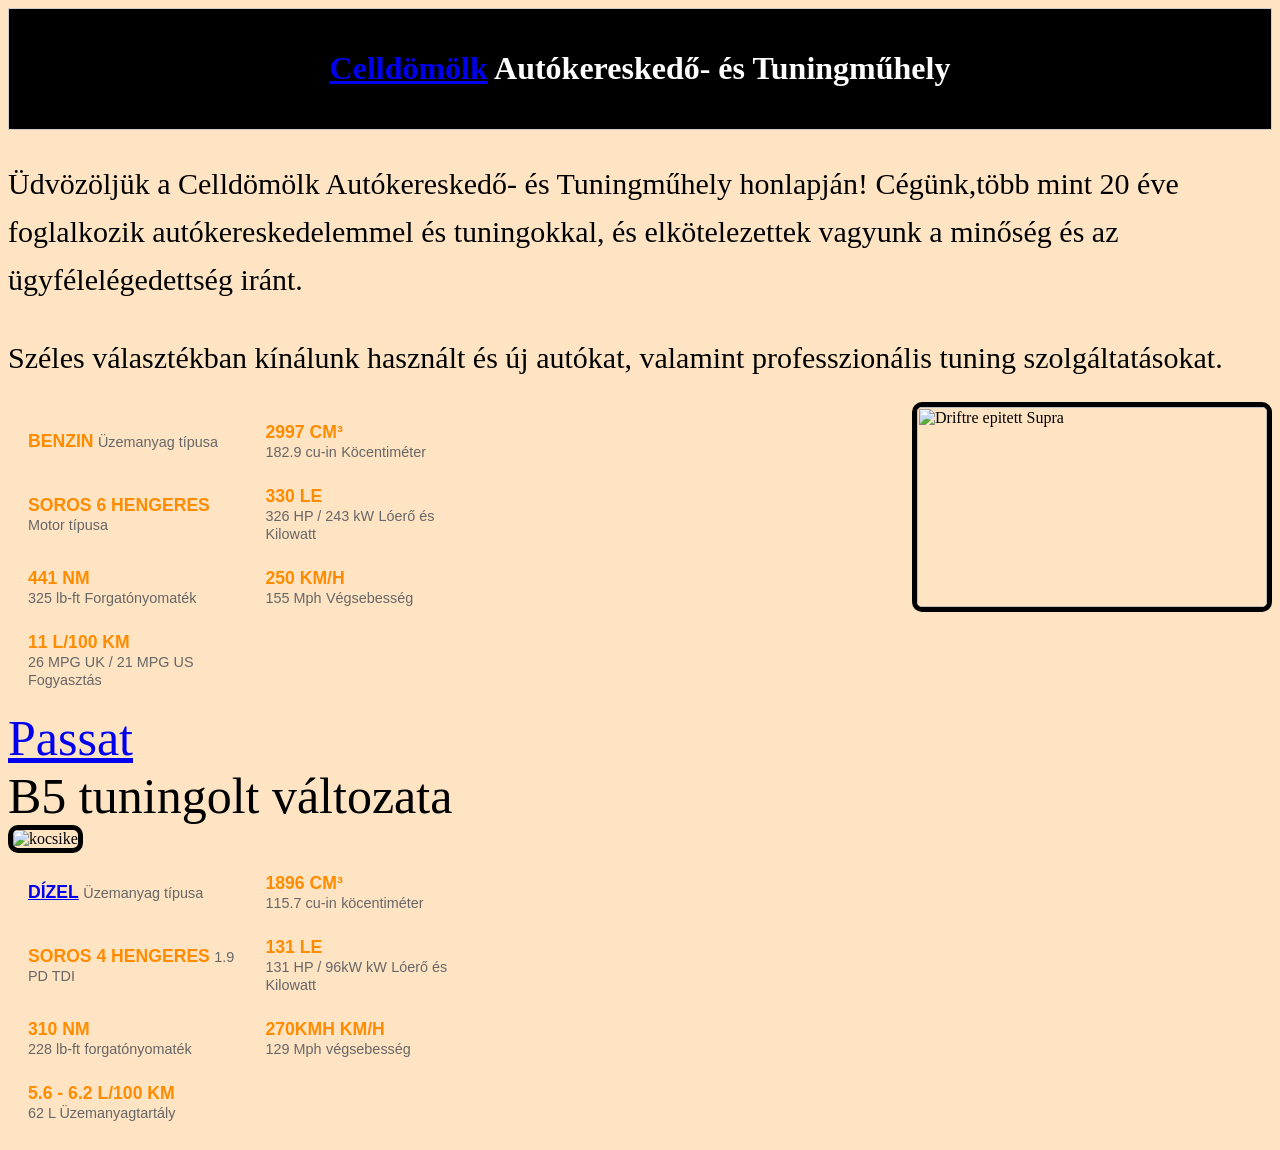
==== index.html @ 741ba21c "végsebesség átírása" ====
<!DOCTYPE html>
<html lang="hu">
<head>
    <meta charset="UTF-8">
    <meta name="viewport" content="width=device-width, initial-scale=1.0">
    <link rel="stylesheet" href="style.css">
    <title>Autókereskedő- és Tuningműhely</title>
</head>
<body>
   <div id="ni"><h1><a href="https://www.tiktok.com/@celldmlk.kebab/video/7630074562364951830?is_from_webapp=1&sender_device=pc&web_id=7631507419193165334">Celldömölk</a> Autókereskedő- és Tuningműhely</h1></div>
    <p>Üdvözöljük a Celldömölk Autókereskedő- és Tuningműhely honlapján! Cégünk,több mint 20 éve foglalkozik autókereskedelemmel és tuningokkal, és elkötelezettek vagyunk a minőség és az ügyfélelégedettség iránt.</p>
    <p> Széles választékban kínálunk használt és új autókat, valamint professzionális tuning szolgáltatásokat.</p>

    <img class="fasz" src="https://cdnb.artstation.com/p/marketplace/presentation_assets/002/631/213/large/file.jpg?1681958184" title="Driftre epitett Supra">
    
<div class="fasz5">
  <div class="spec-item">
    <div class="text">
      <strong>Benzin</strong>
      <span>Üzemanyag típusa</span>
    </div>
  </div>
  
  <div class="spec-item">
    <div class="text">
      <strong>2997 cm³</strong><br>
      <span>182.9 cu-in</span>
      <span>Köcentiméter</span>
    </div>
  </div>

  <div class="spec-item">
    <div class="text">
      <strong>Soros 6 hengeres</strong>
      <span>Motor típusa</span>
    </div>
  </div>

  <div class="spec-item">
    <div class="text">
      <strong>330 LE</strong><br>
      <span>326 HP / 243 kW</span>
      <span>Lóerő és Kilowatt</span>
    </div>
  </div>

  <div class="spec-item">
    <div class="text">
      <strong>441 Nm</strong><br>
      <span>325 lb-ft</span>
      <span>Forgatónyomaték</span>
    </div>
  </div>

  <div class="spec-item">
    <div class="text">
      <strong>250 km/h</strong><br>
      <span>155 Mph</span>
      <span>Végsebesség</span>
    </div>
  </div>

  <div class="spec-item">
    <div class="text">
      <strong>11 L/100 km</strong><br>
      <span>26 MPG UK / 21 MPG US</span>
      <span>Fogyasztás</span>
    </div>
  </div>
</div>

  

<a class="fasz2" href="https://www.tiktok.com/@zsalti2007/photo/7595651768978017558?is_from_webapp=1&sender_device=pc&web_id=7631507419193165334">Passat</a> <div class="fasz3">B5 tuningolt változata</div>
  
<img class="fasz4" src="https://cdn.discordapp.com/attachments/1494247093659762712/1496441405596237826/88B4218D-3657-4E48-938B-DDD8D3DF0639.jpg?ex=69e9e529&is=69e893a9&hm=c8ffdbb35eda6e7f2e0254dbb930c9299f2191fdd90a9ca26df1e756b6d49b83" alt="kocsike" title="Zsoltika kocsija xDD">
  
<div class="fasz5">
  <div class="spec-item">
    <div class="text">
      <strong><a href="https://encrypted-tbn0.gstatic.com/images?q=tbn:ANd9GcSSNACslO_-CPOUdypQZ2hi3MHRxi0NlERODg&s">Dízel</a></strong>
      <span>Üzemanyag típusa</span>
    </div>
  </div>
  
  <div class="spec-item">
    <div class="text">
      <strong>1896 cm³</strong><br>
      <span>115.7 cu-in</span>
      <span>köcentiméter</span>
    </div>
  </div>

  <div class="spec-item">
    <div class="text">
      <strong>Soros 4 hengeres</strong>
      <span>1.9 PD TDI</span>
    </div>
  </div>

  <div class="spec-item">
    <div class="text">
      <strong>131 LE</strong><br>
      <span>131 HP / 96kW kW</span>
      <span>Lóerő és Kilowatt</span>
    </div>
  </div>

  <div class="spec-item">
    <div class="text">
      <strong>310 Nm</strong><br>
      <span>228 lb-ft</span>
      <span>forgatónyomaték</span>
    </div>
  </div>

  <div class="spec-item">
    <div class="text">
      <strong>270kmh km/h</strong><br>
      <span>129 Mph</span>
      <span>végsebesség</span>
    </div>
  </div>

  <div class="spec-item">
    <div class="text">
      <strong>5.6 - 6.2 L/100 km</strong><br>
      <span>62 L Üzemanyagtartály</span>
    </div>
  </div>
</div>
</body>
</html>
---- style.css ----
#ni {
    color: white;
    padding: 20px;
    border: 1px solid #ccc;
    text-align: center;
    background-color: black;
}
p{
    font-size: 30px;
    line-height: 1.6;
    margin-bottom: 20px;
}
.fasz{
    border-radius: 10px;
    border-color: black;
    border: 5px solid black;
    float: right;
    width: 350px;
    height: 200px;

}

li{
    font-weight: bolder;
    color: black;
    margin-left: 830px;
}

body{
    background-color:bisque ;
}

.fasz2{ 
    font-size: 50px;
}

.fasz3{ 
    font-size: 50px;
}

.fasz4{
    border-radius: 10px;
    border-color: black;
    border: 5px solid black;
}

.fasz5{
  display: grid;
  grid-template-columns: 1fr 1fr; /* Két oszlopos elrendezés */
  gap: 25px;
  font-family: 'Segoe UI', Tahoma, Geneva, Verdana, sans-serif;
  max-width: 450px;
  padding: 20px;
}

.spec-item {
  display: flex;
  flex-direction: column;
  justify-content: center;
}

.text strong {
  color: #FF8C00; 
  font-size: 1.1rem;
  text-transform: uppercase; 
}

.text span {
  color: #666; 
  font-size: 0.9rem;
}
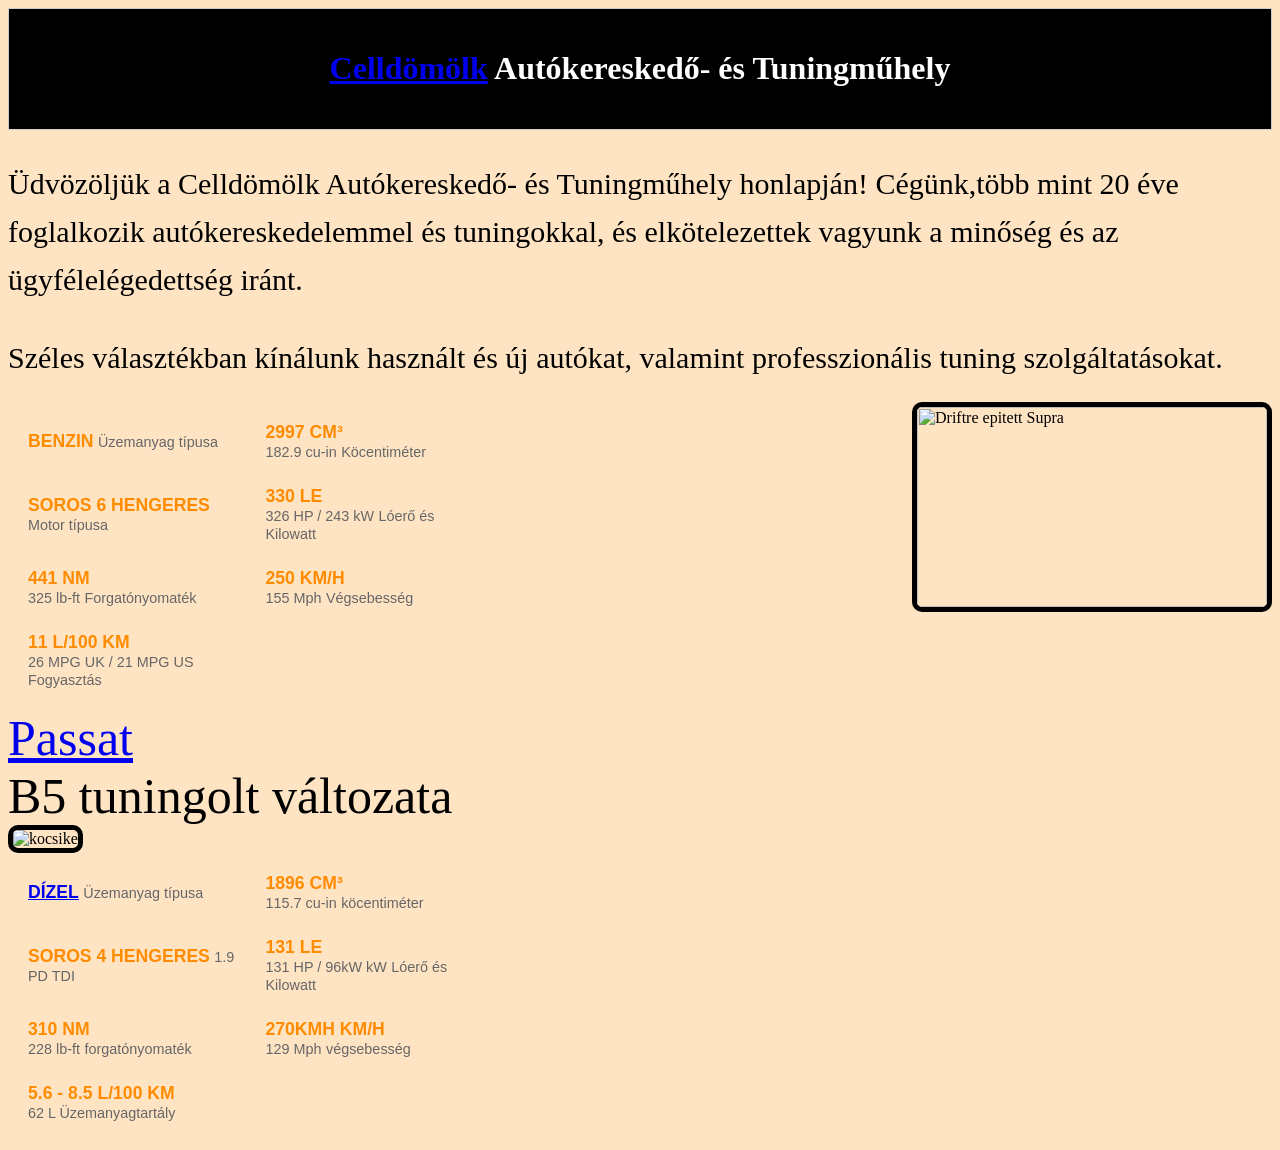
==== commit c1acda7b: "fogyasztás" ====
--- a/index.html
+++ b/index.html
@@ -125,7 +125,7 @@
 
   <div class="spec-item">
     <div class="text">
-      <strong>5.6 - 6.2 L/100 km</strong><br>
+      <strong>5.6 - 8.5 L/100 km</strong><br>
       <span>62 L Üzemanyagtartály</span>
     </div>
   </div>
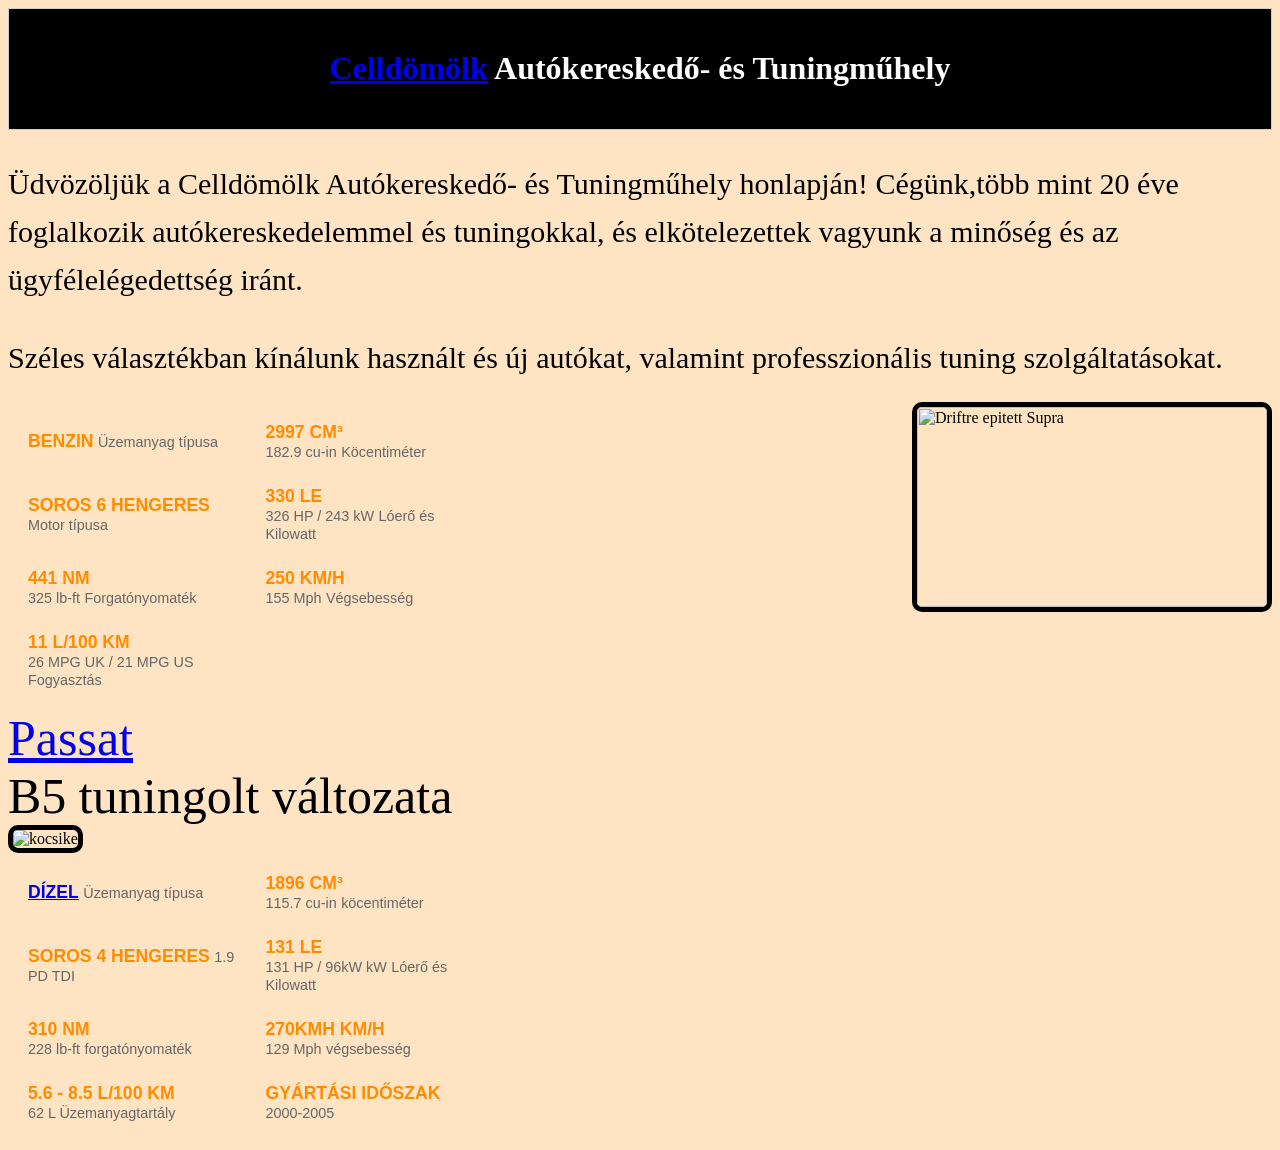
==== commit d481cc6f: "gyártási idő" ====
--- a/index.html
+++ b/index.html
@@ -74,7 +74,7 @@
 
 <a class="fasz2" href="https://www.tiktok.com/@zsalti2007/photo/7595651768978017558?is_from_webapp=1&sender_device=pc&web_id=7631507419193165334">Passat</a> <div class="fasz3">B5 tuningolt változata</div>
   
-<img class="fasz4" src="https://cdn.discordapp.com/attachments/1494247093659762712/1496441405596237826/88B4218D-3657-4E48-938B-DDD8D3DF0639.jpg?ex=69e9e529&is=69e893a9&hm=c8ffdbb35eda6e7f2e0254dbb930c9299f2191fdd90a9ca26df1e756b6d49b83" alt="kocsike" title="Zsoltika kocsija xDD">
+<img class="fasz4" src="https://cdn.discordapp.com/attachments/1494247093659762712/1496441405596237826/88B4218D-3657-4E48-938B-DDD8D3DF0639.jpg?ex=69e9e529&is=69e893a9&hm=c8ffdbb35eda6e7f2e0254dbb930c9299f2191fdd90a9ca26df1e756b6d49b83" alt="kocsike" title="Zsolti kocsija">
   
 <div class="fasz5">
   <div class="spec-item">
@@ -129,6 +129,12 @@
       <span>62 L Üzemanyagtartály</span>
     </div>
   </div>
+  <div class="spec-item">
+    <div class="text">
+      <strong>Gyártási időszak</strong><br>
+      <span>2000-2005</span>
+    </div>
+  </div>
 </div>
 </body>
 </html>
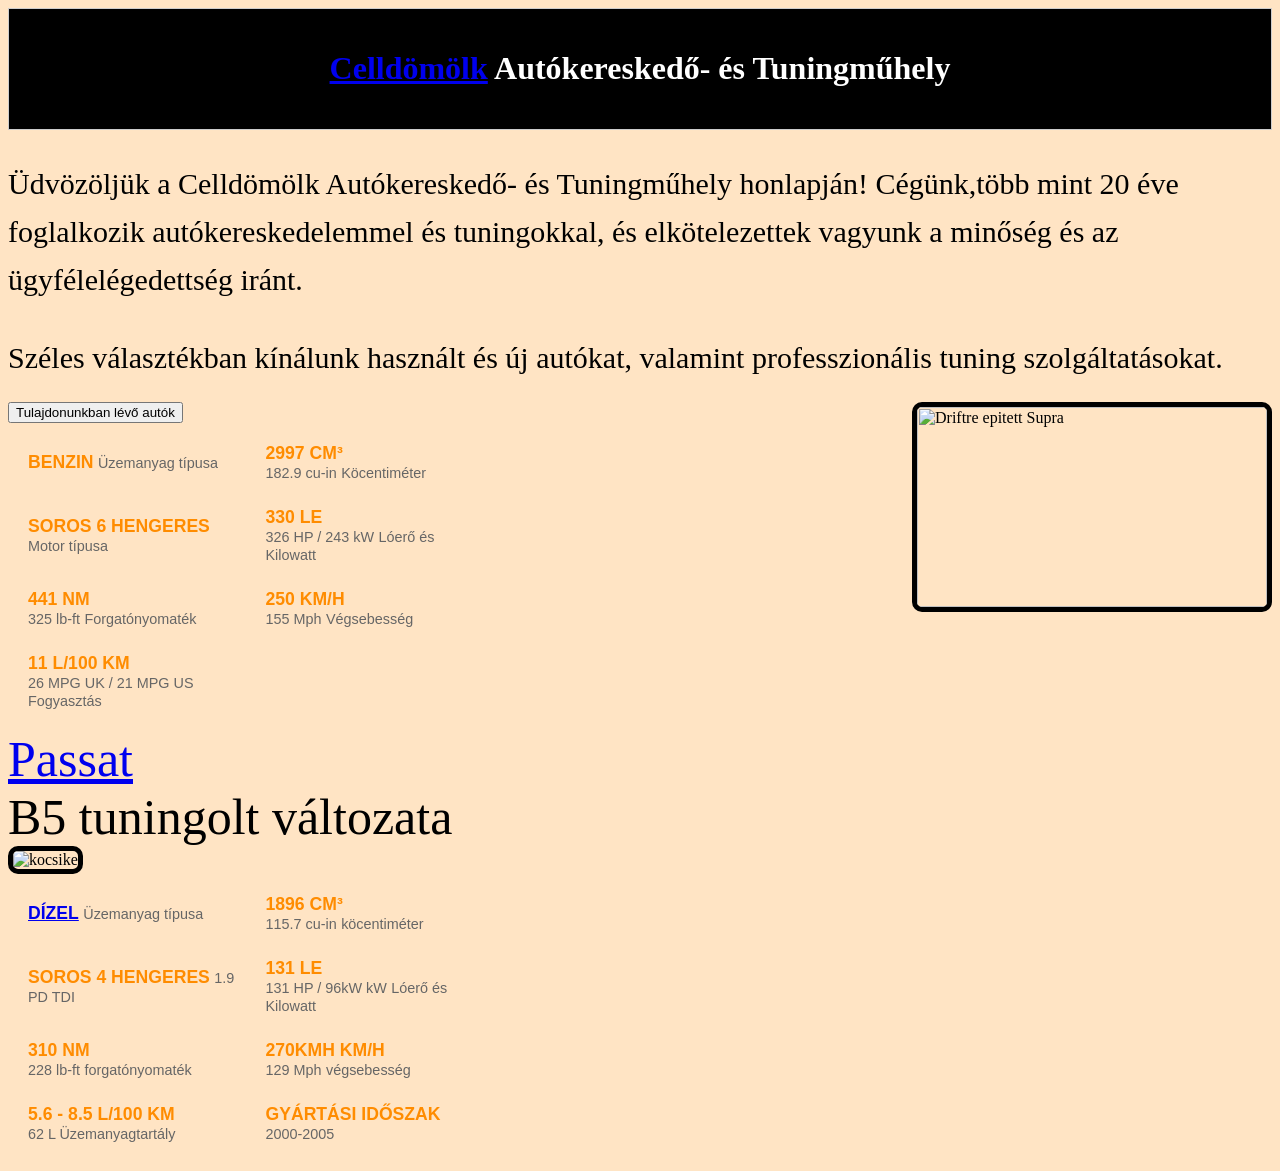
==== commit d2fb027b: "butotn fasz" ====
--- a/index.html
+++ b/index.html
@@ -11,6 +11,8 @@
    <div id="ni"><h1><a href="https://www.tiktok.com/@celldmlk.kebab/video/7630074562364951830?is_from_webapp=1&sender_device=pc&web_id=7631507419193165334">Celldömölk</a> Autókereskedő- és Tuningműhely</h1></div>
     <p>Üdvözöljük a Celldömölk Autókereskedő- és Tuningműhely honlapján! Cégünk,több mint 20 éve foglalkozik autókereskedelemmel és tuningokkal, és elkötelezettek vagyunk a minőség és az ügyfélelégedettség iránt.</p>
     <p> Széles választékban kínálunk használt és új autókat, valamint professzionális tuning szolgáltatásokat.</p>
+
+    <button onclick="location.href='cars.html'">Tulajdonunkban lévő autók</button>
 
     <img class="fasz" src="https://cdnb.artstation.com/p/marketplace/presentation_assets/002/631/213/large/file.jpg?1681958184" title="Driftre epitett Supra">
     
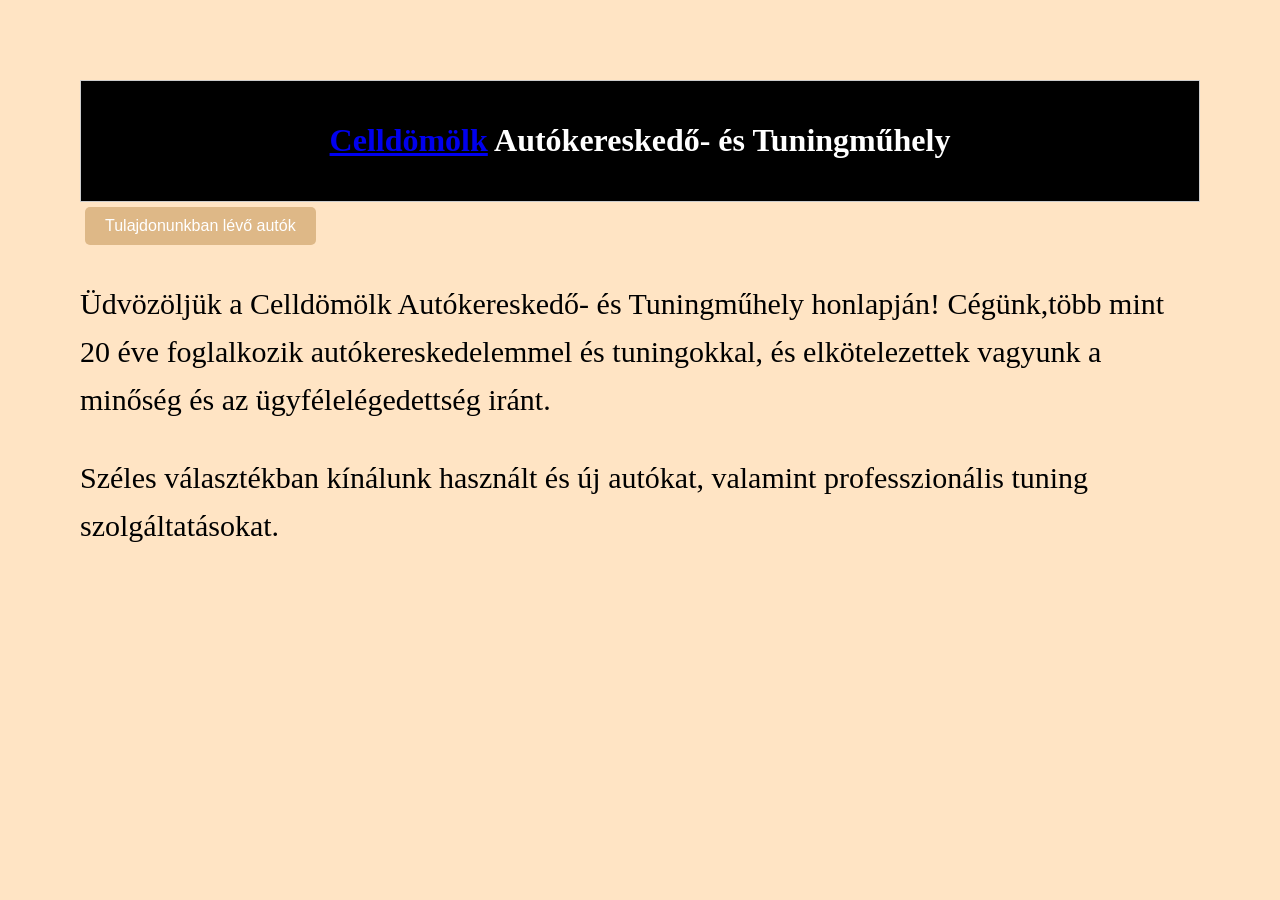
==== commit b93c9534: "fasz9" ====
--- a/index.html
+++ b/index.html
@@ -6,137 +6,14 @@
     <meta name="viewport" content="width=device-width, initial-scale=1.0">
     <link rel="stylesheet" href="style.css">
     <title>Autókereskedő- és Tuningműhely</title>
+   
 </head>
 <body>
    <div id="ni"><h1><a href="https://www.tiktok.com/@celldmlk.kebab/video/7630074562364951830?is_from_webapp=1&sender_device=pc&web_id=7631507419193165334">Celldömölk</a> Autókereskedő- és Tuningműhely</h1></div>
+   <button onclick="location.href='cars.html'">Tulajdonunkban lévő autók</button>
     <p>Üdvözöljük a Celldömölk Autókereskedő- és Tuningműhely honlapján! Cégünk,több mint 20 éve foglalkozik autókereskedelemmel és tuningokkal, és elkötelezettek vagyunk a minőség és az ügyfélelégedettség iránt.</p>
     <p> Széles választékban kínálunk használt és új autókat, valamint professzionális tuning szolgáltatásokat.</p>
+    
 
-    <button onclick="location.href='cars.html'">Tulajdonunkban lévő autók</button>
-
-    <img class="fasz" src="https://cdnb.artstation.com/p/marketplace/presentation_assets/002/631/213/large/file.jpg?1681958184" title="Driftre epitett Supra">
-    
-<div class="fasz5">
-  <div class="spec-item">
-    <div class="text">
-      <strong>Benzin</strong>
-      <span>Üzemanyag típusa</span>
-    </div>
-  </div>
-  
-  <div class="spec-item">
-    <div class="text">
-      <strong>2997 cm³</strong><br>
-      <span>182.9 cu-in</span>
-      <span>Köcentiméter</span>
-    </div>
-  </div>
-
-  <div class="spec-item">
-    <div class="text">
-      <strong>Soros 6 hengeres</strong>
-      <span>Motor típusa</span>
-    </div>
-  </div>
-
-  <div class="spec-item">
-    <div class="text">
-      <strong>330 LE</strong><br>
-      <span>326 HP / 243 kW</span>
-      <span>Lóerő és Kilowatt</span>
-    </div>
-  </div>
-
-  <div class="spec-item">
-    <div class="text">
-      <strong>441 Nm</strong><br>
-      <span>325 lb-ft</span>
-      <span>Forgatónyomaték</span>
-    </div>
-  </div>
-
-  <div class="spec-item">
-    <div class="text">
-      <strong>250 km/h</strong><br>
-      <span>155 Mph</span>
-      <span>Végsebesség</span>
-    </div>
-  </div>
-
-  <div class="spec-item">
-    <div class="text">
-      <strong>11 L/100 km</strong><br>
-      <span>26 MPG UK / 21 MPG US</span>
-      <span>Fogyasztás</span>
-    </div>
-  </div>
-</div>
-
-  
-
-<a class="fasz2" href="https://www.tiktok.com/@zsalti2007/photo/7595651768978017558?is_from_webapp=1&sender_device=pc&web_id=7631507419193165334">Passat</a> <div class="fasz3">B5 tuningolt változata</div>
-  
-<img class="fasz4" src="https://cdn.discordapp.com/attachments/1494247093659762712/1496441405596237826/88B4218D-3657-4E48-938B-DDD8D3DF0639.jpg?ex=69e9e529&is=69e893a9&hm=c8ffdbb35eda6e7f2e0254dbb930c9299f2191fdd90a9ca26df1e756b6d49b83" alt="kocsike" title="Zsolti kocsija">
-  
-<div class="fasz5">
-  <div class="spec-item">
-    <div class="text">
-      <strong><a href="https://encrypted-tbn0.gstatic.com/images?q=tbn:ANd9GcSSNACslO_-CPOUdypQZ2hi3MHRxi0NlERODg&s">Dízel</a></strong>
-      <span>Üzemanyag típusa</span>
-    </div>
-  </div>
-  
-  <div class="spec-item">
-    <div class="text">
-      <strong>1896 cm³</strong><br>
-      <span>115.7 cu-in</span>
-      <span>köcentiméter</span>
-    </div>
-  </div>
-
-  <div class="spec-item">
-    <div class="text">
-      <strong>Soros 4 hengeres</strong>
-      <span>1.9 PD TDI</span>
-    </div>
-  </div>
-
-  <div class="spec-item">
-    <div class="text">
-      <strong>131 LE</strong><br>
-      <span>131 HP / 96kW kW</span>
-      <span>Lóerő és Kilowatt</span>
-    </div>
-  </div>
-
-  <div class="spec-item">
-    <div class="text">
-      <strong>310 Nm</strong><br>
-      <span>228 lb-ft</span>
-      <span>forgatónyomaték</span>
-    </div>
-  </div>
-
-  <div class="spec-item">
-    <div class="text">
-      <strong>270kmh km/h</strong><br>
-      <span>129 Mph</span>
-      <span>végsebesség</span>
-    </div>
-  </div>
-
-  <div class="spec-item">
-    <div class="text">
-      <strong>5.6 - 8.5 L/100 km</strong><br>
-      <span>62 L Üzemanyagtartály</span>
-    </div>
-  </div>
-  <div class="spec-item">
-    <div class="text">
-      <strong>Gyártási időszak</strong><br>
-      <span>2000-2005</span>
-    </div>
-  </div>
-</div>
 </body>
 </html>
--- a/style.css
+++ b/style.css
@@ -15,8 +15,8 @@
     border-color: black;
     border: 5px solid black;
     float: right;
-    width: 350px;
-    height: 200px;
+    width: 768px;
+    height: 366px;
 
 }
 
@@ -27,7 +27,8 @@
 }
 
 body{
-    background-color:bisque ;
+    background-color: bisque ;
+    margin: 80px;
 }
 
 .fasz2{ 
@@ -70,3 +71,14 @@
   font-size: 0.9rem;
 }
 
+button{
+    background-color: burlywood;
+    color: white;
+    border: none;
+    padding: 10px 20px;
+    margin: 5px;
+    font-size: 16px;
+    cursor: pointer;
+    border-radius: 5px;
+}
+
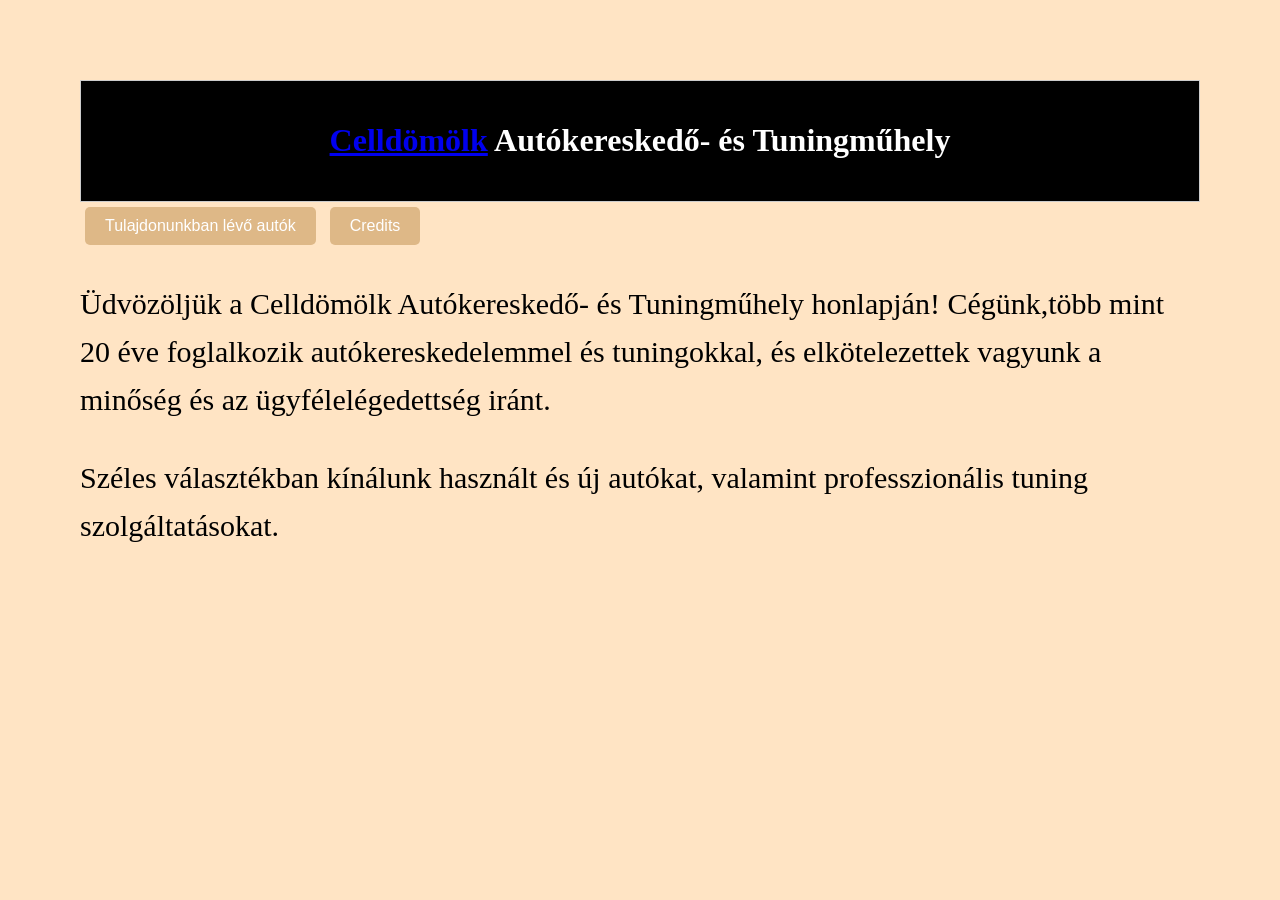
==== commit cdffe0cd: "fasz10" ====
--- a/index.html
+++ b/index.html
@@ -11,9 +11,10 @@
 <body>
    <div id="ni"><h1><a href="https://www.tiktok.com/@celldmlk.kebab/video/7630074562364951830?is_from_webapp=1&sender_device=pc&web_id=7631507419193165334">Celldömölk</a> Autókereskedő- és Tuningműhely</h1></div>
    <button onclick="location.href='cars.html'">Tulajdonunkban lévő autók</button>
+   <button onclick="location.href='niki.html'">Credits</button>
     <p>Üdvözöljük a Celldömölk Autókereskedő- és Tuningműhely honlapján! Cégünk,több mint 20 éve foglalkozik autókereskedelemmel és tuningokkal, és elkötelezettek vagyunk a minőség és az ügyfélelégedettség iránt.</p>
     <p> Széles választékban kínálunk használt és új autókat, valamint professzionális tuning szolgáltatásokat.</p>
-    
+
 
 </body>
 </html>
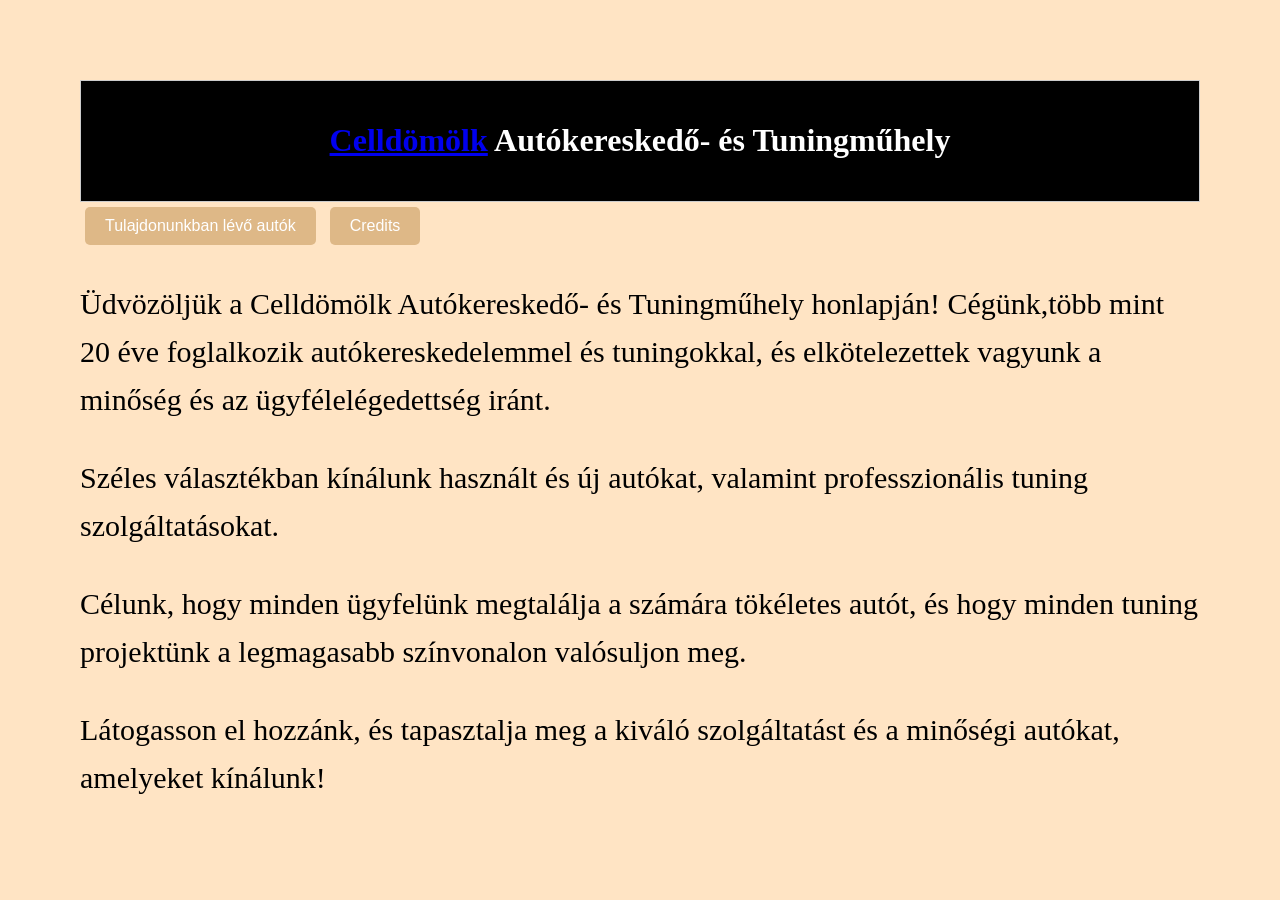
==== commit 7a926a27: "fasz 12" ====
--- a/index.html
+++ b/index.html
@@ -14,7 +14,9 @@
    <button onclick="location.href='niki.html'">Credits</button>
     <p>Üdvözöljük a Celldömölk Autókereskedő- és Tuningműhely honlapján! Cégünk,több mint 20 éve foglalkozik autókereskedelemmel és tuningokkal, és elkötelezettek vagyunk a minőség és az ügyfélelégedettség iránt.</p>
     <p> Széles választékban kínálunk használt és új autókat, valamint professzionális tuning szolgáltatásokat.</p>
-
+    <p> Célunk, hogy minden ügyfelünk megtalálja a számára tökéletes autót, és hogy minden tuning projektünk a legmagasabb színvonalon valósuljon meg.</p>
+    <p> Látogasson el hozzánk, és tapasztalja meg a kiváló szolgáltatást és a minőségi autókat, amelyeket kínálunk!</p>
+    
 
 </body>
 </html>
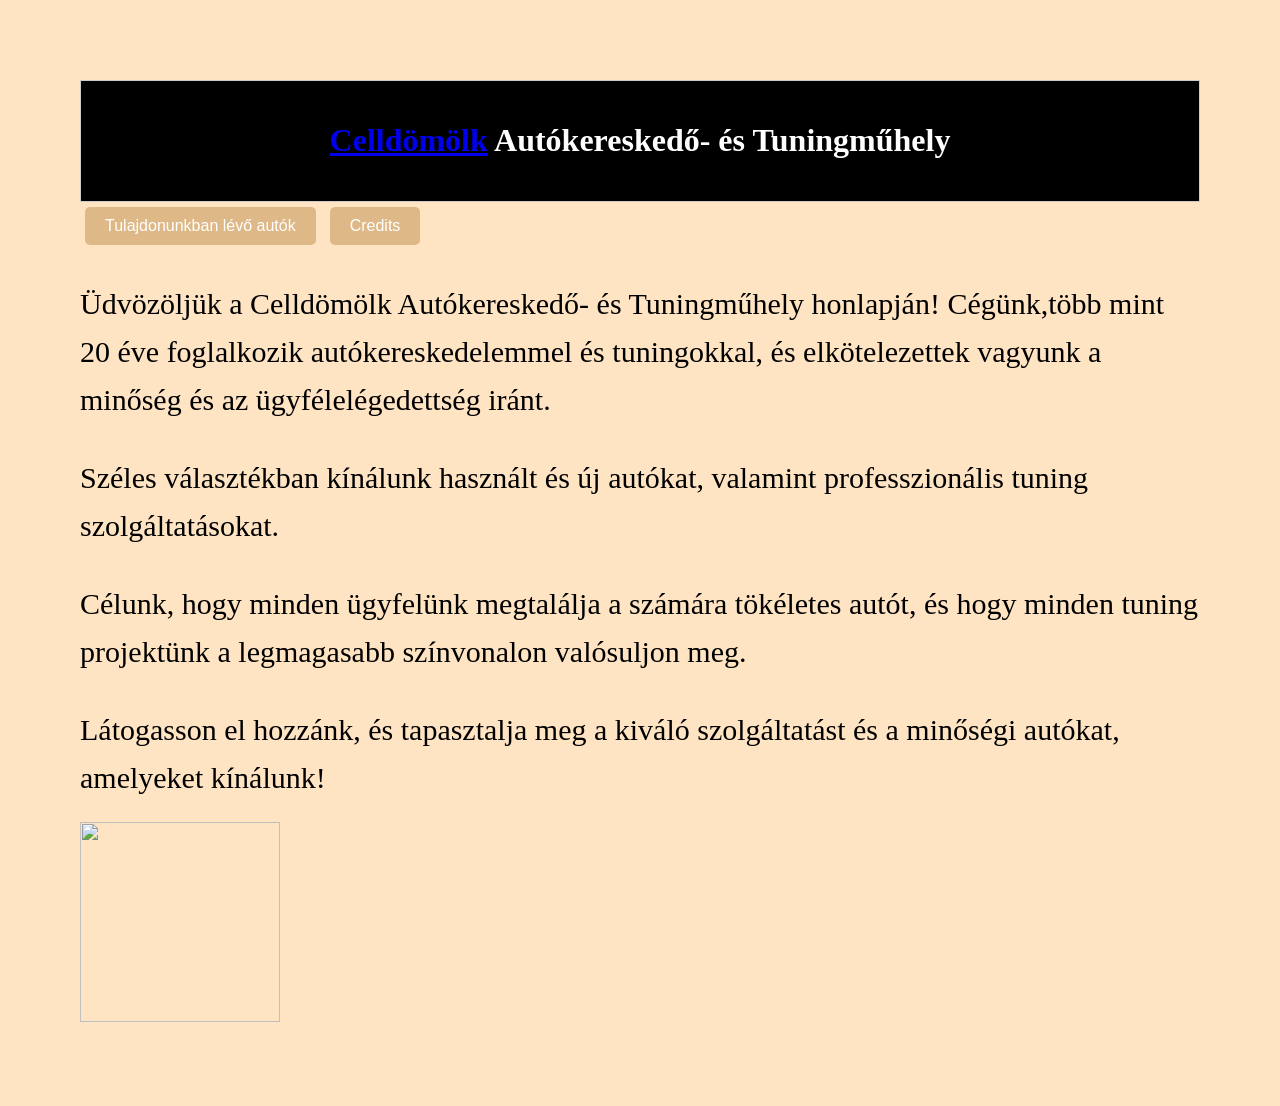
==== commit ed59ea00: "fasz13" ====
--- a/index.html
+++ b/index.html
@@ -16,6 +16,8 @@
     <p> Széles választékban kínálunk használt és új autókat, valamint professzionális tuning szolgáltatásokat.</p>
     <p> Célunk, hogy minden ügyfelünk megtalálja a számára tökéletes autót, és hogy minden tuning projektünk a legmagasabb színvonalon valósuljon meg.</p>
     <p> Látogasson el hozzánk, és tapasztalja meg a kiváló szolgáltatást és a minőségi autókat, amelyeket kínálunk!</p>
+
+    <img class="fasz6" src="https://st.depositphotos.com/1001911/1554/v/450/depositphotos_15540341-stock-illustration-thumb-up-emoticon.jpg" alt="" title="VEGYEEEEEEEL VALMIT KERLEK, MIRAH">
     
 
 </body>
--- a/style.css
+++ b/style.css
@@ -82,3 +82,7 @@
     border-radius: 5px;
 }
 
+.fasz6{
+    width: 200px;
+    height: 200px;
+}
